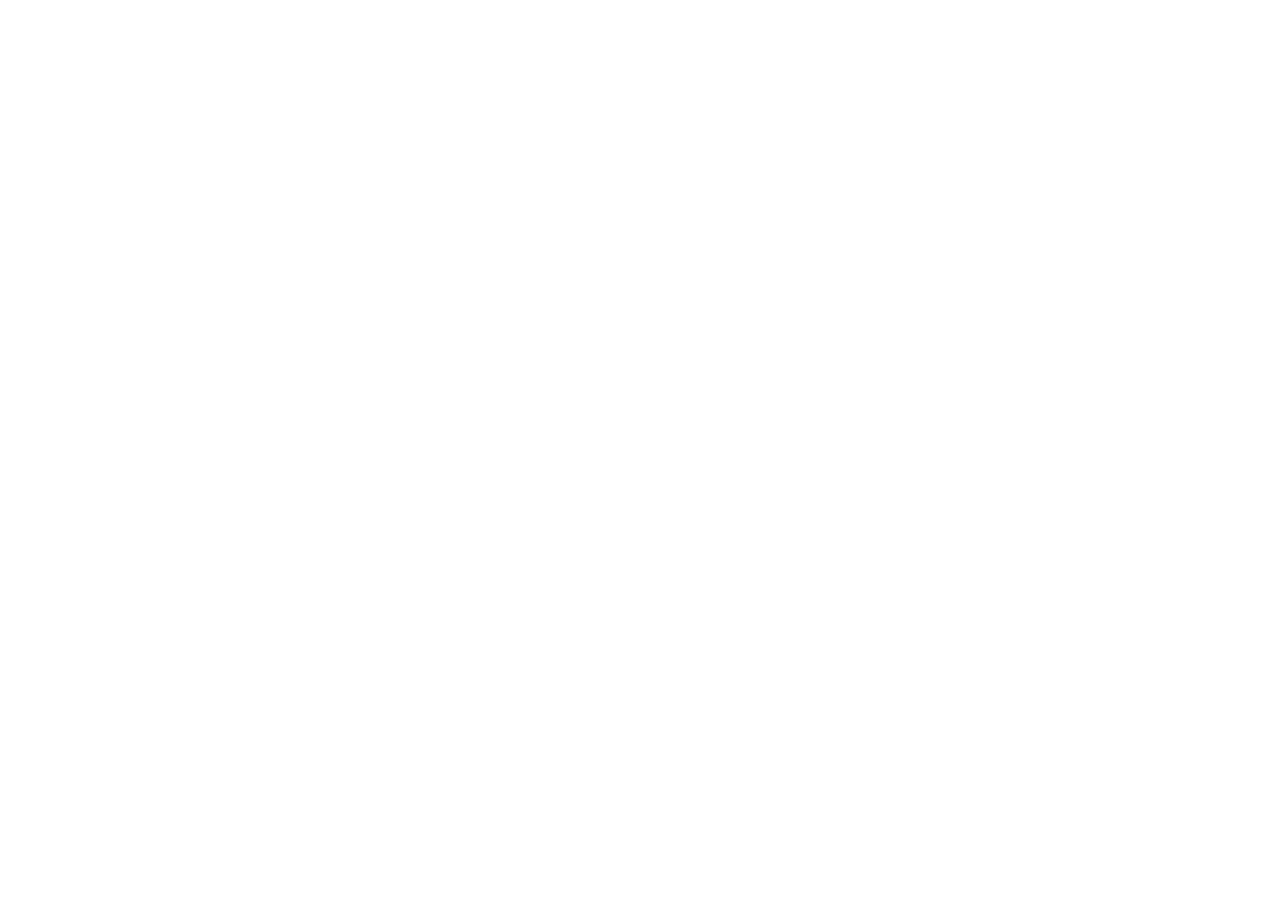
==== index.html @ 16e7810e "files made, no work yet." ====
<!DOCTYPE html>
<html lang="en">
<head>
    <meta charset="UTF-8">
    <meta name="viewport" content="width=device-width, initial-scale=1.0">
    <meta http-equiv="X-UA-Compatible" content="ie=edge">
    <title>Lukas Simianer Fullstack Developer Portfolio</title>
    <link rel="stylesheet" href="https://stackpath.bootstrapcdn.com/bootstrap/4.3.1/css/bootstrap.min.css" integrity="sha384-ggOyR0iXCbMQv3Xipma34MD+dH/1fQ784/j6cY/iJTQUOhcWr7x9JvoRxT2MZw1T" crossorigin="anonymous">
    <script src="https://code.jquery.com/jquery-3.4.1.js"></script>
    <link href="index.css" type="text/css" rel="stylesheet">
    <link rel="stylesheet" href="https://use.fontawesome.com/releases/v5.8.2/css/all.css" integrity="sha384-oS3vJWv+0UjzBfQzYUhtDYW+Pj2yciDJxpsK1OYPAYjqT085Qq/1cq5FLXAZQ7Ay" crossorigin="anonymous">
    <script src="https://cdnjs.cloudflare.com/ajax/libs/jquery/3.2.1/jquery.min.js"></script>
    <link href="https://fonts.googleapis.com/css?family=Amatic+SC|Teko&display=swap" rel="stylesheet">


</head>
<body>




</body>
</html>
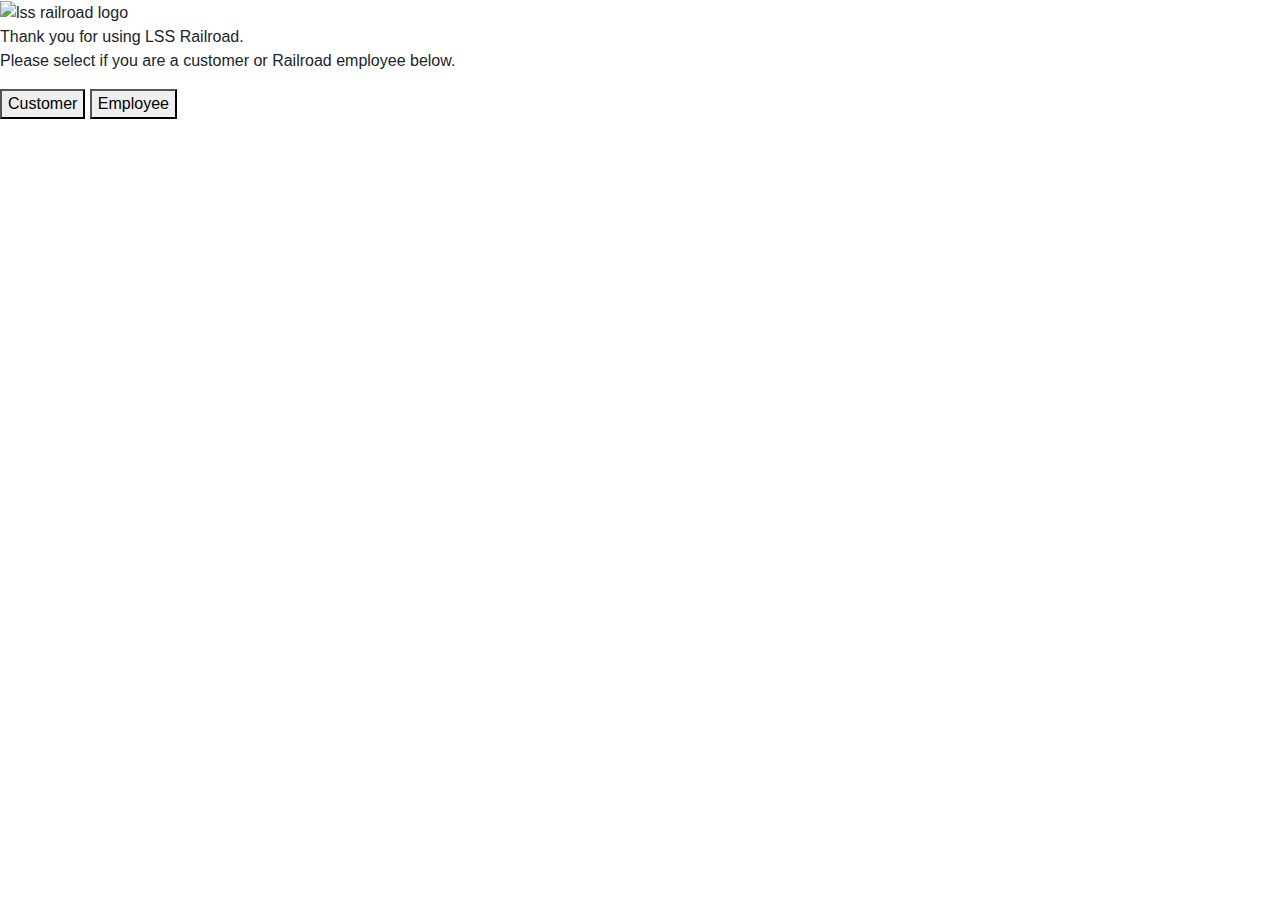
==== commit 97a32f1e: "index page for access is done. base css for admin and customer started" ====
--- a/index.html
+++ b/index.html
@@ -15,9 +15,35 @@
 
 </head>
 <body>
+        <header><img id="logo" src="https://i.imgur.com/BsCykGv.png" alt="lss railroad logo"> </header>
+
+        <div id="ask">
+            <p id="prompt"> Thank you for using LSS Railroad.
+                <br>Please select if you are a customer or Railroad employee below.</p>
+            <span id="btnSpan"> 
+                <button onclick="window.location.href ='customerLanding.html';" id="btn">Customer</button> 
+                <button onclick="window.location.href ='admin.html';" id="btn">Employee</button>
+             </span>
+        </div>
 
 
 
 
+
+
+
+        <footer>
+                <table id="social">
+                                                       
+                    <thead>
+            
+                       <th><a target="_blank" href="https://www.instagram.com/ooof_luke/"> <i class="fab fa-instagram"></i> </a></th>
+                       <th><a target="_blank" href="https://github.com/lsimianer"> <i class="fab fa-github"></i>  </a></th>
+                       <th><a target="_blank" href="https://www.linkedin.com/in/lukas-simianer-a34baab0/"> <i class="fab fa-linkedin"></i> </a></th>
+            
+                    </tHead>
+                    
+                </table>
+            </footer>
 </body>
 </html>